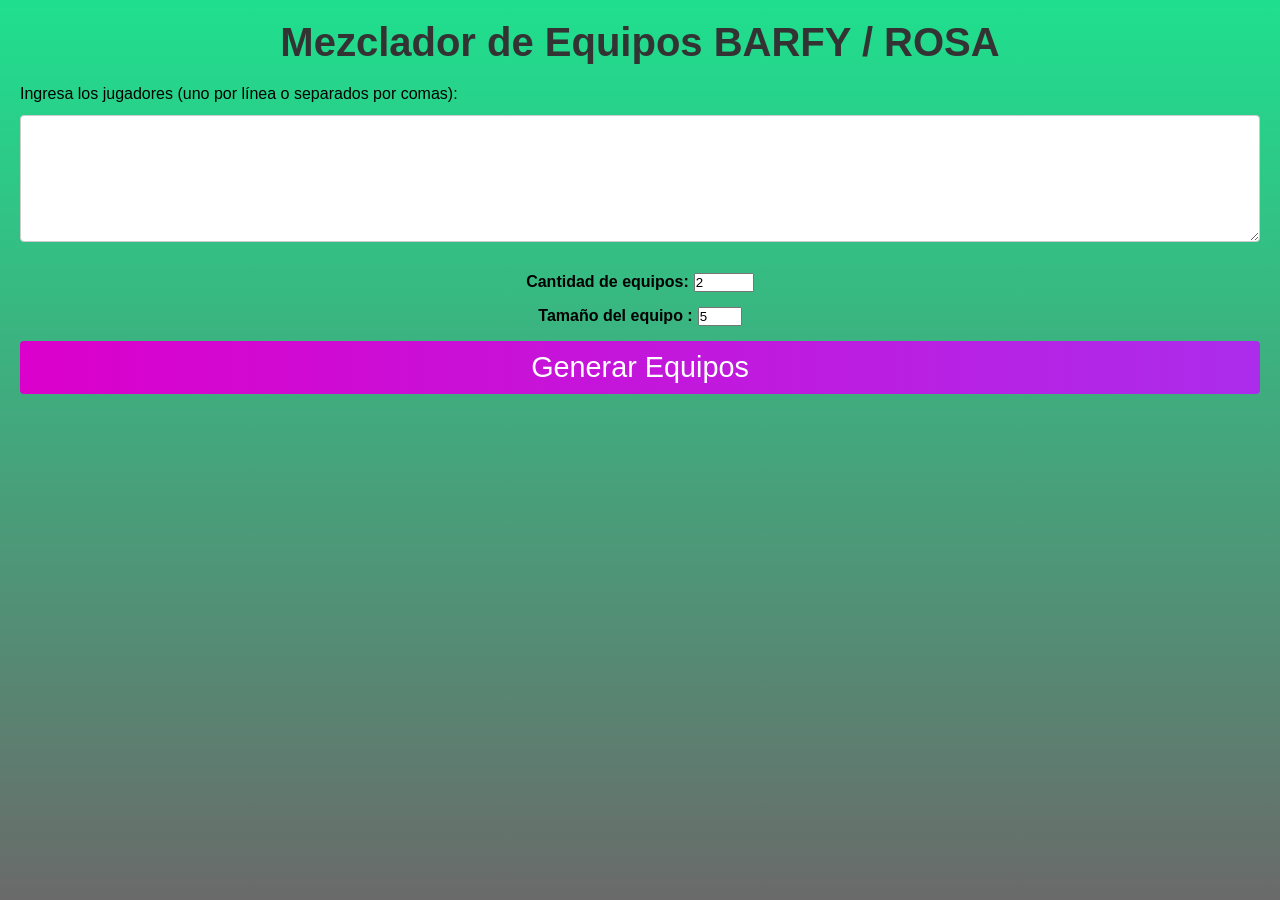
==== index.html @ 30620632 "Add archivo index styles y app" ====
<!DOCTYPE html>
<html lang="es">
<head>
    <meta charset="UTF-8">
    <meta name="viewport" content="width=device-width, initial-scale=1.0">
    <title>Mezclador de Equipos de Fútbol</title>
    <link rel="stylesheet" href="styles.css"> <!-- Enlace al archivo CSS -->
</head>
<body>
    <h1>Mezclador de Equipos BARFY / ROSA</h1>

    <!-- Campo para ingresar jugadores -->
    <label for="players">Ingresa los jugadores (uno por línea o separados por comas):</label>
    <textarea id="players" rows="5" cols="30"></textarea>

    <!-- Selección de número de equipos -->
    <div class="forms">
        <label for="teamNumber" class="label-select">Cantidad de equipos:</label>
        <input type="number" id="teamNumber" min="1" value="2">
    </div>


    <!-- Selección de tamaño de los equipos -->
    <div class="forms">
        <label for="teamSize" class="label-select">Tamaño del equipo :</label>
        <input type="number" id="teamSize" min="5" max="11" value="5">
    </div>

    <!-- Botón para generar equipos -->
    <button id="generateTeams">Generar Equipos</button>

    <!-- Contenedor donde se mostrarán los equipos generados -->
    <div id="teamsContainer"></div>

    <script src="app.js"></script> <!-- Enlace al archivo JS -->
</body>
</html>
---- styles.css ----
/* styles.css */

/* Reset básico */
* {
    box-sizing: border-box;
    margin: 0;
    padding: 0;
}

/* Estilos generales */
body {
    height: 100vh;
    font-family: Arial, sans-serif;
    background: rgb(106,106,106);
    background: rgb(0,219,126);
    background: linear-gradient(180deg, 
        rgba(0,219,126,0.8800770308123249) 0%, 
        rgba(106,106,106,1) 100%);
    padding: 10px; /* Espaciado reducido en mobile */
}

.contenedor {
    margin: 0 auto;
    padding: 15px; /* Espaciado más pequeño en móviles */
    background-color: #fff;
    border-radius: 8px;
    box-shadow: 0 2px 5px rgba(0,0,0,0.1);
}
.team {
    margin-bottom: 20px;
    padding: 10px;
    border: 1px solid #000;
    border-radius: 5px;
    background-color: #f4f4f4;
}

h1, h2 {
    text-align: center;
    color: #333;
    font-size: 1.5rem; /* Tamaños de fuente más pequeños en mobile */
    margin-bottom: 20px;
}

h3 {
    margin-bottom: 10px;
}


textarea, select {
    width: 100%;
    padding: 8px; /* Espaciado reducido */
    margin: 8px 0;
    border: 1px solid #ccc;
    border-radius: 4px;
    font-size: 1rem; /* Texto más pequeño para móvil */
}
.label-select{
    font-weight: bold;
}

.forms{
    display: flex;
    gap: 5px;
    margin: 15px 0;
    justify-content: center;
}
.forms input {
    max-width: 60px;
}

button {
    display: block;
    width: 100%;
    padding: 10px;
    background: rgb(219,0,203);
    background: linear-gradient(90deg, 
        rgba(219,0,203,1) 0%, 
        rgba(172,44,235,1) 100%);
    color: white;
    border: none;
    border-radius: 4px;
    font-size: 1.2rem; /* Botón un poco más grande pero accesible */
    cursor: pointer;
    margin-bottom: 20px;
}

button:hover {
    background-color: #218838;
}

#resultadoEquipos {
    margin-top: 20px;
}

#equiposGenerados {
    display: flex;
    flex-direction: column;
    gap: 15px; /* Menor espacio entre los equipos */
}

.equipo {
    background-color: #eee;
    padding: 10px;
    border-radius: 4px;
    font-size: 1rem; /* Ajustado para pantalla pequeña */
}

/* Media Queries para pantallas más grandes */

/* Tablets y más grandes */
@media (min-width: 768px) {
    body {
        padding: 20px;
    }

    .contenedor {
        max-width: 600px;
        padding: 20px;
    }

    h1, h2 {
        font-size: 2rem; /* Aumentar el tamaño de la fuente */
    }

    textarea, select {
        padding: 12px; /* Más espacio */
        margin: 12px 0;
    }

    button {
        font-size: 1.5rem; /* Botón más grande en pantallas más amplias */
    }

    #equiposGenerados {
        gap: 20px; /* Aumentar espacio entre equipos */
    }

    .equipo {
        font-size: 1.2rem; /* Fuente más grande en pantallas grandes */
    }
}

/* Desktops y monitores grandes */
@media (min-width: 1024px) {
    .contenedor {
        max-width: 800px; /* Ajuste del contenedor */
    }

    h1, h2 {
        font-size: 2.5rem; /* Fuente más grande */
    }

    textarea, select {
        padding: 15px;
    }

    button {
        font-size: 1.8rem; /* Aumentar aún más el tamaño del botón */
    }

    .equipo {
        font-size: 1.4rem;
    }
}
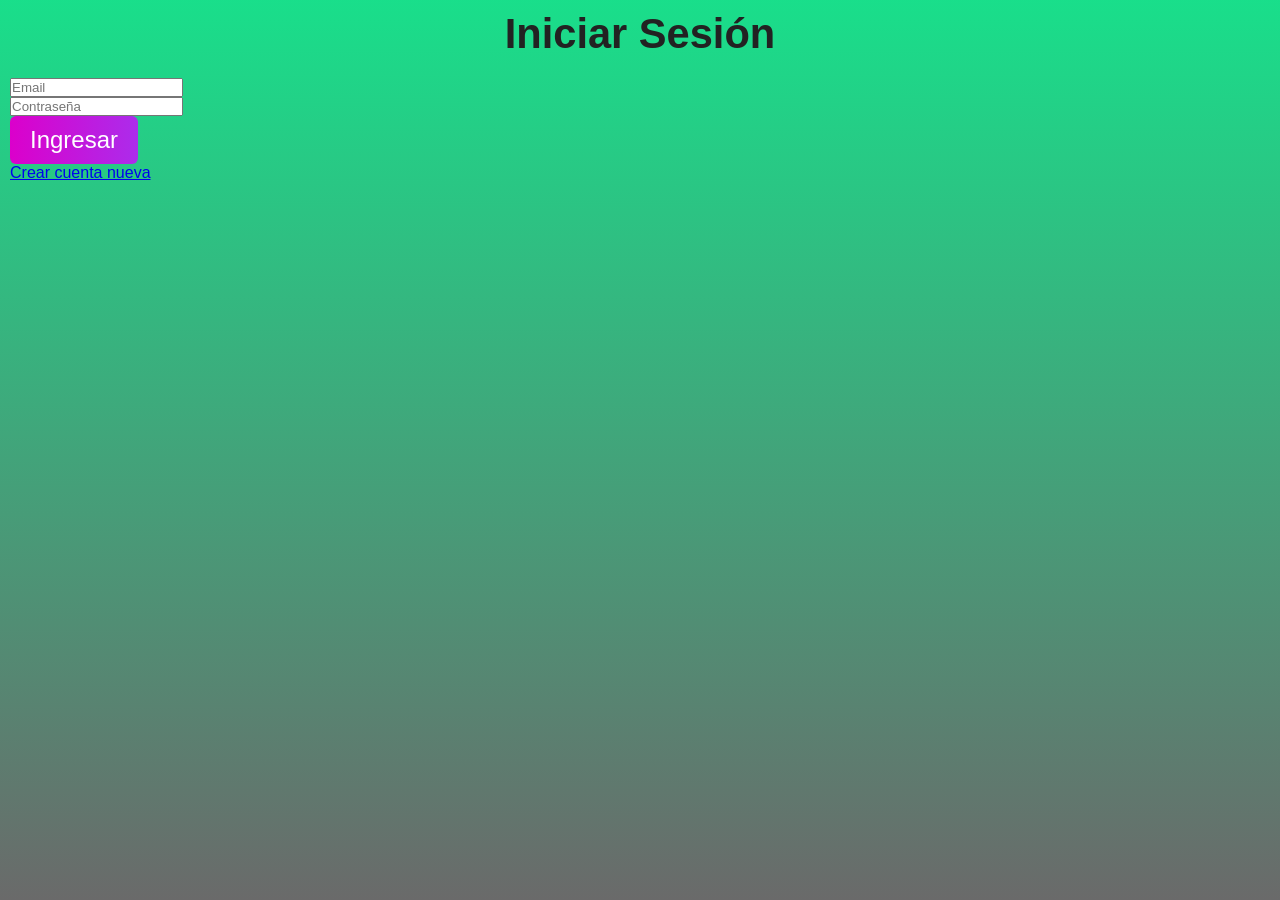
==== commit 94524dd4: "Cambios generales, nuevas funciones, y equipos equilibrados." ====
--- a/index.html
+++ b/index.html
@@ -4,34 +4,61 @@
     <meta charset="UTF-8">
     <meta name="viewport" content="width=device-width, initial-scale=1.0">
     <title>Mezclador de Equipos de Fútbol</title>
-    <link rel="stylesheet" href="styles.css"> <!-- Enlace al archivo CSS -->
+    <link rel="stylesheet" href="styles.css">
+    <script>
+        const usuario = JSON.parse(localStorage.getItem("usuarioLogueado"));
+        if (!usuario) {
+            alert("Debés iniciar sesión para acceder.");
+            window.location.href = "login.html";
+        }
+    </script>
 </head>
 <body>
-    <h1>Mezclador de Equipos BARFY / ROSA</h1>
 
-    <!-- Campo para ingresar jugadores -->
-    <label for="players">Ingresa los jugadores (uno por línea o separados por comas):</label>
-    <textarea id="players" rows="5" cols="30"></textarea>
+    <main class="contenedor">
+        <h1>Mezclador de Equipos BARFY / ROSA</h1>
 
-    <!-- Selección de número de equipos -->
-    <div class="forms">
-        <label for="teamNumber" class="label-select">Cantidad de equipos:</label>
-        <input type="number" id="teamNumber" min="1" value="2">
-    </div>
+        <!-- Sección: Agregar Jugadores -->
+        <section id="form-jugadores">
+            <h2>Agregar jugador</h2>
+            <form id="formJugador">
+                <input type="text" id="nombreJugador" placeholder="Nombre del jugador" required>
+                <select id="nivelJugador">
+                    <option value="1">Nivel 1 - Principiante</option>
+                    <option value="2">Nivel 2</option>
+                    <option value="3">Nivel 3 - Promedio</option>
+                    <option value="4">Nivel 4</option>
+                    <option value="5">Nivel 5 - Avanzado</option>
+                </select>
+                <button type="submit">Agregar</button>
+            </form>
+            <ul id="listaJugadores"></ul>
+        </section>
 
+        <!-- Sección: Configurar Equipos -->
+        <section>
+            <h2>Configurar sorteo</h2>
 
-    <!-- Selección de tamaño de los equipos -->
-    <div class="forms">
-        <label for="teamSize" class="label-select">Tamaño del equipo :</label>
-        <input type="number" id="teamSize" min="5" max="11" value="5">
-    </div>
+            <div class="forms">
+                <label for="teamNumber" class="label-select">Cantidad de equipos:</label>
+                <input type="number" id="teamNumber" min="1" value="2">
+            </div>
 
-    <!-- Botón para generar equipos -->
-    <button id="generateTeams">Generar Equipos</button>
+            <div class="forms">
+                <label for="teamSize" class="label-select">Tamaño del equipo:</label>
+                <input type="number" id="teamSize" min="1" max="11" value="5">
+            </div>
 
-    <!-- Contenedor donde se mostrarán los equipos generados -->
-    <div id="teamsContainer"></div>
+            <button id="generateTeams">Generar Equipos</button>
+        </section>
 
-    <script src="app.js"></script> <!-- Enlace al archivo JS -->
+        <!-- Sección: Resultados -->
+        <section id="resultadoEquipos">
+            <h2>Equipos generados</h2>
+            <div id="teamsContainer"></div>
+        </section>
+    </main>
+
+    <script src="app.js"></script>
 </body>
 </html>
--- a/styles.css
+++ b/styles.css
@@ -1,5 +1,3 @@
-/* styles.css */
-
 /* Reset básico */
 * {
     box-sizing: border-box;
@@ -8,86 +6,90 @@
 }
 
 /* Estilos generales */
+
 body {
-    height: 100vh;
-    font-family: Arial, sans-serif;
-    background: rgb(106,106,106);
-    background: rgb(0,219,126);
-    background: linear-gradient(180deg, 
-        rgba(0,219,126,0.8800770308123249) 0%, 
-        rgba(106,106,106,1) 100%);
-    padding: 10px; /* Espaciado reducido en mobile */
+    min-height: 100vh;
+    font-family: 'Segoe UI', Arial, sans-serif;
+    background: linear-gradient(180deg, rgba(0,219,126,0.9) 0%, rgba(106,106,106,1) 100%);
+    padding: 10px;
 }
 
 .contenedor {
     margin: 0 auto;
-    padding: 15px; /* Espaciado más pequeño en móviles */
-    background-color: #fff;
-    border-radius: 8px;
-    box-shadow: 0 2px 5px rgba(0,0,0,0.1);
-}
-.team {
-    margin-bottom: 20px;
-    padding: 10px;
-    border: 1px solid #000;
-    border-radius: 5px;
-    background-color: #f4f4f4;
-}
-
+    padding: 20px;
+    background-color: #8682827e;
+    border-radius: 12px;
+    box-shadow: 0 4px 12px rgba(0,0,0,0.15);
+    max-width: 800px;
+}
+
+/* Títulos */
 h1, h2 {
     text-align: center;
-    color: #333;
-    font-size: 1.5rem; /* Tamaños de fuente más pequeños en mobile */
+    color: #222;
+    font-size: 2rem;
     margin-bottom: 20px;
 }
 
 h3 {
     margin-bottom: 10px;
-}
-
-
-textarea, select {
-    width: 100%;
-    padding: 8px; /* Espaciado reducido */
-    margin: 8px 0;
-    border: 1px solid #ccc;
-    border-radius: 4px;
-    font-size: 1rem; /* Texto más pequeño para móvil */
-}
-.label-select{
+    color: #ffffff;
     font-weight: bold;
-}
-
-.forms{
-    display: flex;
-    gap: 5px;
-    margin: 15px 0;
-    justify-content: center;
-}
-.forms input {
-    max-width: 60px;
-}
-
-button {
-    display: block;
+    text-shadow: 2px 2px 3px #000;
+}
+
+p {
+    color: #ffffff;
+    font-weight: bold;
+    text-shadow: 1px 1px 2px #000;
+}
+
+/* Formularios */
+textarea, select, input[type="text"], input[type="number"] {
     width: 100%;
     padding: 10px;
-    background: rgb(219,0,203);
-    background: linear-gradient(90deg, 
-        rgba(219,0,203,1) 0%, 
-        rgba(172,44,235,1) 100%);
+    margin: 8px 0 15px;
+    border: 1px solid #ccc;
+    border-radius: 6px;
+    font-size: 1rem;
+}
+
+.forms {
+    display: flex;
+    gap: 10px;
+    justify-content: center;
+    margin-bottom: 20px;
+}
+
+.forms input {
+    max-width: 80px;
+}
+
+/* Botones */
+button {
+    display: inline-block;
+    width: auto;
+    padding: 10px 20px;
+    background: linear-gradient(90deg, rgba(219,0,203,1) 0%, rgba(172,44,235,1) 100%);
     color: white;
     border: none;
-    border-radius: 4px;
-    font-size: 1.2rem; /* Botón un poco más grande pero accesible */
+    border-radius: 6px;
+    font-size: 1.1rem;
     cursor: pointer;
-    margin-bottom: 20px;
+    transition: all 0.3s ease;
 }
 
 button:hover {
-    background-color: #218838;
-}
-
+    background: linear-gradient(90deg, rgba(172,44,235,1) 0%, rgba(219,0,203,1) 100%);
+    transform: scale(1.03);
+}
+
+button:disabled {
+    background: #ccc;
+    cursor: not-allowed;
+}
+
+/* Equipos */
 #resultadoEquipos {
     margin-top: 20px;
 }
@@ -95,70 +97,127 @@
 #equiposGenerados {
     display: flex;
     flex-direction: column;
-    gap: 15px; /* Menor espacio entre los equipos */
-}
-
-.equipo {
-    background-color: #eee;
-    padding: 10px;
+    gap: 25px;
+}
+
+.team {
+    background-image: url('./img/vecteezy_football-soccer-field-vector-illustration-coach-table-for_6797269-1.jpg');
+    background-size: cover;
+    background-position: center;
+    border: 1px solid #ccc;
+    border-radius: 10px;
+    padding: 20px;
+    text-align: center;
+    color: #fff;
+    box-shadow: 0 2px 8px rgba(0,0,0,0.2);
+    margin: 5px 0;
+}
+
+.team h3 {
+    font-size: 1.5rem;
+    text-shadow: 2px 2px 3px #000;
+    margin-bottom: 10px;
+}
+
+.team p {
+    font-size: 1.1rem;
+    text-shadow: 1px 1px 2px #000;
+}
+
+.team-image {
+    width: 120px;
+    height: 120px;
+    object-fit: cover;
+    margin: 15px auto 0;
+    display: block;
+    border-radius: 8px;
+    border: 2px solid #fff;
+}
+
+/* Lista de jugadores */
+#listaJugadores {
+    display: grid;
+    grid-template-columns: 1fr;
+    gap: 10px;
+}
+
+#listaJugadores li {
+    list-style: none;
+    padding: 8px 12px;
+    background: #f9f9f9;
+    border: 1px solid #ddd;
+    border-radius: 6px;
+    display: flex;
+    align-items: center;
+    gap: 10px;
+    max-width: 100%;
+    transition: box-shadow 0.3s ease;
+}
+
+#listaJugadores li:hover {
+    box-shadow: 0 2px 6px rgba(0,0,0,0.1);
+}
+
+#listaJugadores input[type="checkbox"] {
+    transform: scale(1.2);
+}
+
+#listaJugadores button {
+    background: #e74c3c;
+    padding: 4px 10px;
+    font-size: 0.9rem;
     border-radius: 4px;
-    font-size: 1rem; /* Ajustado para pantalla pequeña */
-}
-
-/* Media Queries para pantallas más grandes */
-
-/* Tablets y más grandes */
+    color: #fff;
+}
+
+#listaJugadores button:hover {
+    background: #c0392b;
+}
+
+#listaJugadores span {
+    flex-grow: 1;
+}
+
+/* Botón eliminar todos */
+#listaJugadores > button {
+    margin-top: 10px;
+    width: 100%;
+}
+
+/* Responsive */
 @media (min-width: 768px) {
-    body {
-        padding: 20px;
+    h1, h2 {
+        font-size: 2.2rem;
     }
 
     .contenedor {
-        max-width: 600px;
-        padding: 20px;
-    }
-
+        padding: 30px;
+    }
+
+    button {
+        font-size: 1.3rem;
+    }
+
+    .team-image {
+        width: 160px;
+        height: 160px;
+    }
+
+    #listaJugadores {
+        grid-template-columns: repeat(auto-fit, minmax(300px, 1fr));
+    }
+}
+
+@media (min-width: 1024px) {
     h1, h2 {
-        font-size: 2rem; /* Aumentar el tamaño de la fuente */
-    }
-
-    textarea, select {
-        padding: 12px; /* Más espacio */
-        margin: 12px 0;
+        font-size: 2.6rem;
     }
 
     button {
-        font-size: 1.5rem; /* Botón más grande en pantallas más amplias */
-    }
-
-    #equiposGenerados {
-        gap: 20px; /* Aumentar espacio entre equipos */
-    }
-
-    .equipo {
-        font-size: 1.2rem; /* Fuente más grande en pantallas grandes */
-    }
-}
-
-/* Desktops y monitores grandes */
-@media (min-width: 1024px) {
+        font-size: 1.5rem;
+    }
+
     .contenedor {
-        max-width: 800px; /* Ajuste del contenedor */
-    }
-
-    h1, h2 {
-        font-size: 2.5rem; /* Fuente más grande */
-    }
-
-    textarea, select {
-        padding: 15px;
-    }
-
-    button {
-        font-size: 1.8rem; /* Aumentar aún más el tamaño del botón */
-    }
-
-    .equipo {
-        font-size: 1.4rem;
-    }
-}
+        max-width: 900px;
+    }
+}
